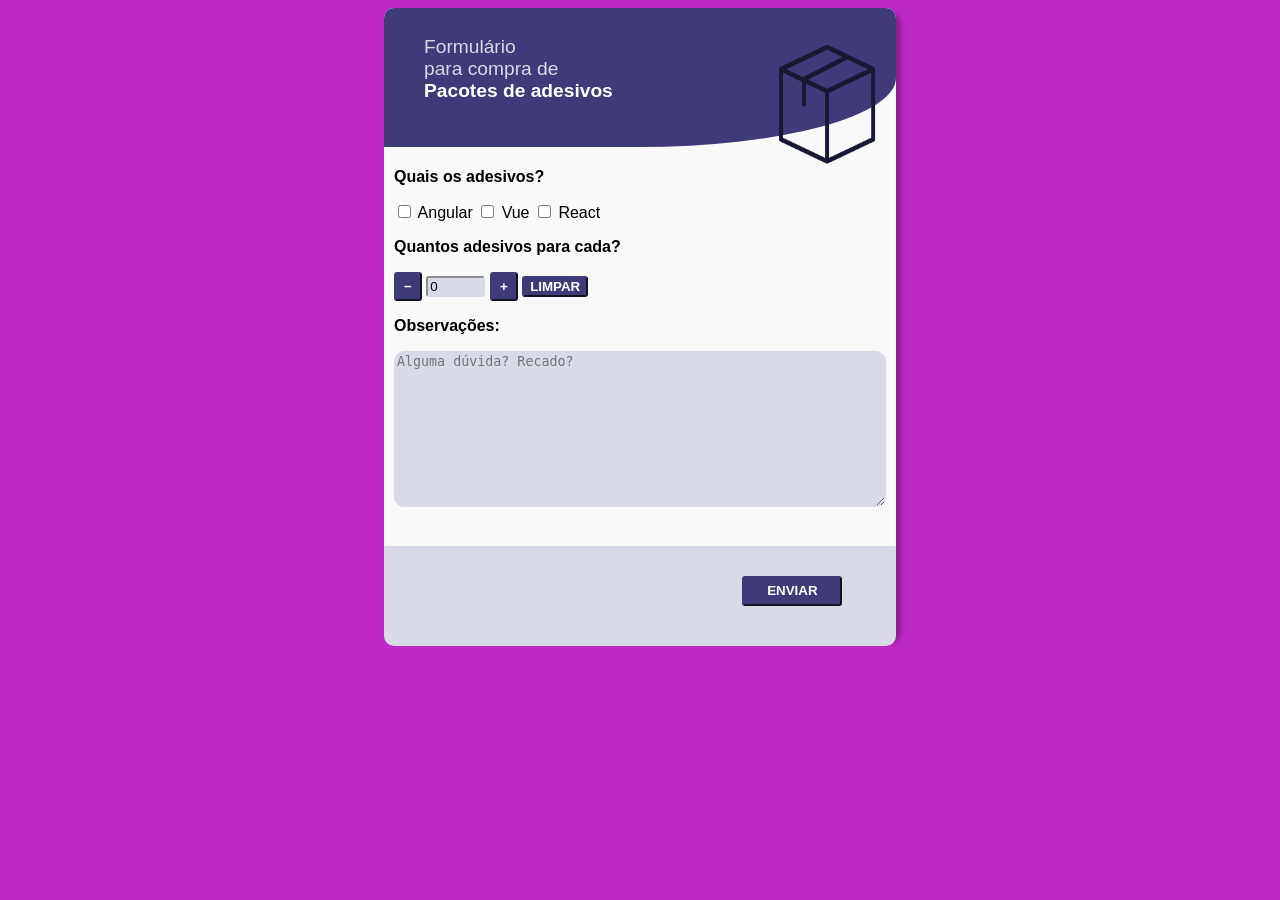
==== index.html @ 962e9e8c "confirmar" ====
<!DOCTYPE html>
<html lang="en">
<head>
    <meta charset="UTF-8">
    <meta http-equiv="X-UA-Compatible" content="IE=edge">
    <meta name="viewport" content="width=device-width, initial-scale=1.0">
    <title>Form BemPaggo</title>
    <link rel="stylesheet" href="style.css">
</head>
<body id="Corpo">
    
   
        <form action="#" id="form">
            
            <div id="backgroudinicio">
                
                <h1>Formulário <br> para compra de <br><strong id="destaque">Pacotes de adesivos</strong></h1>
            </div>
            <p><strong>Quais os adesivos?</strong></p>
            <div id="form1" class="input">
                <input id="Angular" type="checkbox" >
                <label  for="Angular">Angular</label>
                <input id="Vue" type="checkbox" >
                <label  for="Vue">Vue</label>
                <input id="React" type="checkbox" >
                <label  for="React">React</label>
            </div>
            <p><strong>Quantos adesivos para cada?</strong></p>
            <div class="input" id="form2">
                <button type="button" id="Menos">&#8722</button> <input id="number" type="text" value="0" min="0"> <button type="button" id="Mais">&#43</button> <button id="reset" type="reset" >LIMPAR</button>
               
            </div>
            <p><strong>Observações:</strong></p>
            <div class="input">
                 
                <textarea name="textarea" id="Observações" placeholder="Alguma dúvida? Recado?"cols="30" rows="10"></textarea>
            </div>
            <div id="divbuton">
                <button type="submit" id="botão">Enviar</button>
            </div>
        </form>
        <img src="Imagens/logo.png" alt="">
       <script src="formbempaggo.js"></script>
    
    
        
    
</body>
</html>
---- style.css ----
@charset "UTF-8";

body {
    background-color: #be29c4;
}
img{
    width: 12%;
    height: 24%;
    background-image: transparent;
    position: absolute;
    left: 750px;
    top: 0px;
}
#backgroudinicio {
    

    background-color: #3f3b79;
    background-size: 100%;
    height: 22%;
    border-top-right-radius: 10px;
    border-top-left-radius: 10px;
    border-bottom-right-radius: 50%;
    position: relative;
    top: 0px;
    

}
#form h1 {
    font-weight: 100;
    color: #d9dae7;
    font-size: 1.2em;
    position: relative;
    left: 40px;
    top: 15px;
}
#destaque {
    color: white;
    font-weight: 900;
    
}
#form p {
    font-size: 1.em;
    position: relative;
    left: 10px;
    top: 5px;
}
.input {
    position: relative;
    left: 10px;
    top: 5px;
}
#form {
    font-family: 'Gill Sans', 'Gill Sans MT', Calibri, 'Trebuchet MS', sans-serif;
    text-align: left;
    background-color: #F9F9F9;
    height: 630px;
    width: 40%;
    position: absolute;
    left: 30%;
    border-radius: 10px;
    display:flex;
    flex-direction: column;
    margin-top: 0%;
    box-shadow: #8b1e8f 5px 5px 5px;
}

#Observações {
    background-color: #d9dae7;
    border-radius: 10px;
    width: 95%;
    margin: auto;
    border-color: #d9dae7;
}
#Menos {
    color: white;
    border-color: #3f3b79;
    background-color: #3f3b79;
    padding: 5px;
    padding-left: 8px;
    padding-right: 8px;
    border-radius: 3px;
    font-weight: bolder;
}
#Mais {
    color: white;
    border-color: #3f3b79;
    background-color: #3f3b79;
    padding: 5px;
    padding-left: 8px;
    padding-right: 8px;
    border-radius: 3px;
    font-weight: bolder;
}
#number {
    border-radius: 3px;
    background-color: #d9dae7;
    border-color: #d9dae7;
    width: 10%;
}
#reset {
    border-color: #3f3b79;
    background-color: #3f3b79;
    border-radius: 3px;
    color: white;
    font-weight: bolder;
}
#divbuton {
    background-color: #d9dae7;
    height: 16%;
    position: relative;
    top: 40px;
    border-bottom-right-radius: 10px;
    border-bottom-left-radius: 10px;
}
#botão {
    width: 100px;
    height: 30px;
    border-color: #3f3b79;
    font-weight: bolder;
    text-transform: uppercase;
    background-color: #3f3b79;
    border-radius: 3px;
    color: white;
    position: relative;
    left: 70%;
    top: 30%;
}

/* Caso queira reponsividade para outros formatos => @media ( min-width: ) and ( max-width: ){}/*
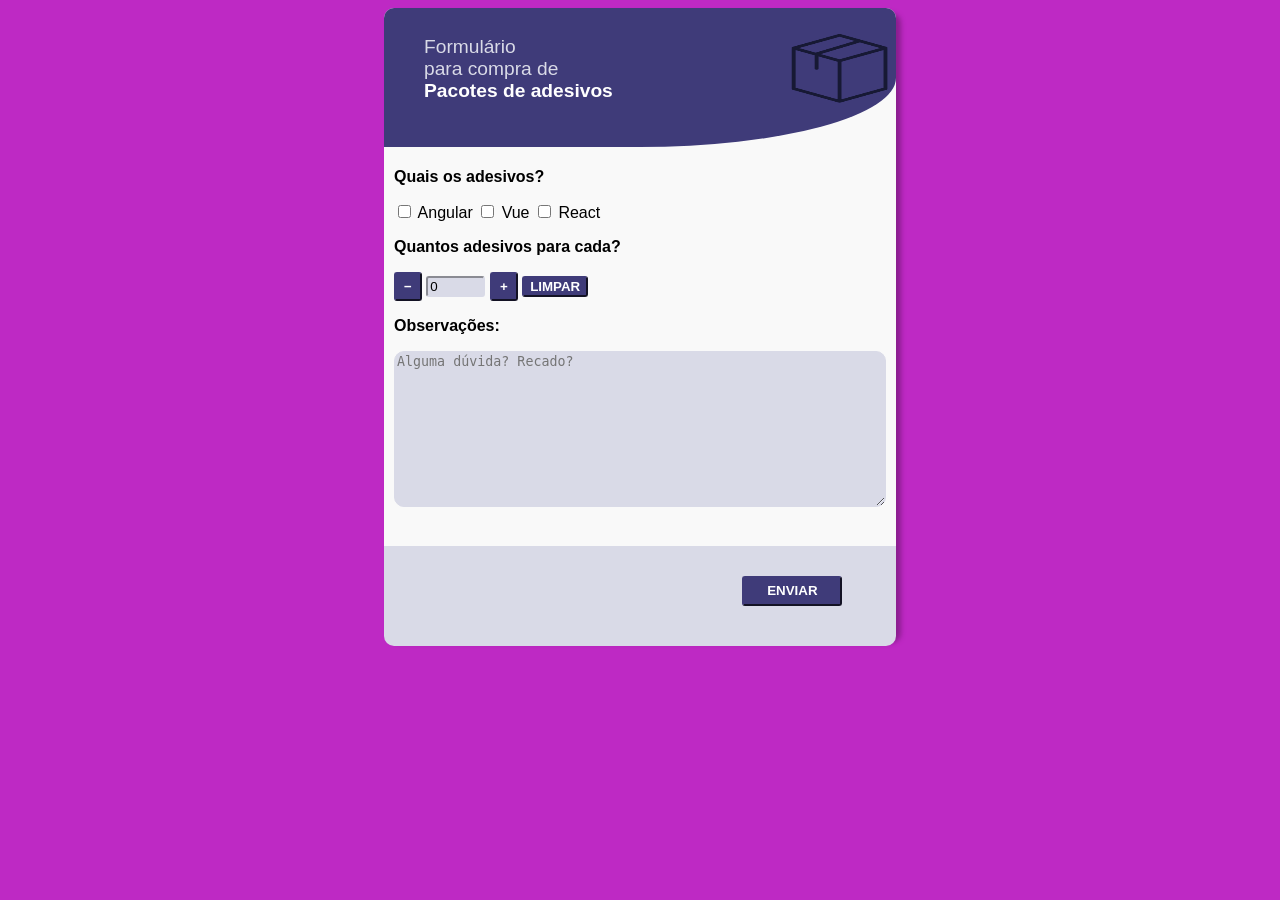
==== commit 3f21ff5a: "confirmar" ====
--- a/index.html
+++ b/index.html
@@ -15,6 +15,7 @@
             <div id="backgroudinicio">
                 
                 <h1>Formulário <br> para compra de <br><strong id="destaque">Pacotes de adesivos</strong></h1>
+                <img src="Imagens/logo.png" alt="">
             </div>
             <p><strong>Quais os adesivos?</strong></p>
             <div id="form1" class="input">
@@ -39,7 +40,7 @@
                 <button type="submit" id="botão">Enviar</button>
             </div>
         </form>
-        <img src="Imagens/logo.png" alt="">
+        
        <script src="formbempaggo.js"></script>
     
     
--- a/style.css
+++ b/style.css
@@ -4,16 +4,17 @@
     background-color: #be29c4;
 }
 img{
-    width: 12%;
-    height: 24%;
-    background-image: transparent;
-    position: absolute;
-    left: 750px;
-    top: 0px;
+    width: 30%;
+    height: 90%;
+    position: relative;
+    left: 190px;
+    
 }
 #backgroudinicio {
     
-
+    display: flex;
+    flex-direction: row;
+    flex-wrap: nowrap;
     background-color: #3f3b79;
     background-size: 100%;
     height: 22%;
@@ -126,4 +127,201 @@
     top: 30%;
 }
 
-/* Caso queira reponsividade para outros formatos => @media ( min-width: ) and ( max-width: ){}/*+/* Responsividade para vários dispositivos */
+
+ @media ( min-width: 320px ) and ( max-width: 390px ){
+
+    #form h1{
+        font-size: 0.8em;
+    }
+    .input {
+        display: flex;
+        flex-direction: row;
+        font-size: 0.6em;
+    }
+
+    form p {
+        font-size: 0.6em;
+    }
+    #backgroudinicio img {
+
+      width: 30%;
+      height: 50%;
+      position: relative;
+      top: 45px;
+      left: 0%;
+    }
+    #Mais {
+        font-size: 0.6em;
+    }
+    #Menos {
+        font-size: 0.6em;
+    }
+    #reset {
+        font-size: 0.6em;
+    }
+    #Observações {
+        width: 85%;
+        position: relative;
+        right: 10px;
+    }
+    #botão {
+        font-size: 0.6em;
+        position: relative;
+        left: 20px;
+    }
+    #form {
+        height: 570px;
+    }
+    #divbuton {
+        height: 21%;
+    }
+ }
+
+ @media ( min-width: 410px ) and ( max-width: 480px ){
+
+    #form h1{
+        font-size: 0.8em;
+    }
+    .input {
+        display: flex;
+        flex-direction: row;
+        font-size: 0.6em;
+    }
+
+    form p {
+        font-size: 0.6em;
+    }
+    #backgroudinicio img {
+
+      width: 30%;
+      height: 50%;
+      position: relative;
+      top: 45px;
+      left: 0%;
+    }
+    #Mais {
+        font-size: 0.6em;
+    }
+    #Menos {
+        font-size: 0.6em;
+    }
+    #reset {
+        font-size: 0.6em;
+    }
+    #Observações {
+        width: 85%;
+        position: relative;
+        right: 10px;
+    }
+    #botão {
+        font-size: 0.6em;
+        position: relative;
+        left: 20px;
+    }
+    #form {
+        height: 570px;
+    }
+    #divbuton {
+        height: 21%;
+    }
+ }
+ @media ( min-width: 540px ) and ( max-width: 599px ){
+    #botão {
+        position: relative;
+        left: 100px;
+    }
+    #Observações {
+        width: 85%;
+    }
+    #backgroudinicio img {
+       height: 70%;
+       position: relative;
+       left: 2%;
+       top: 0%;
+    }
+}
+
+ @media ( min-width: 600px ) and ( max-width: 639px ){
+    #botão {
+        position: relative;
+        left: 100px;
+    }
+    #Observações {
+        width: 85%;
+    }
+    #backgroudinicio img {
+       height: 70%;
+       position: relative;
+       left: 0%;
+       top: 0%;
+    }
+}
+
+ @media ( min-width: 640px ) and ( max-width: 710px ){
+    #botão {
+        position: relative;
+        left: 100px;
+    }
+    #Observações {
+        width: 85%;
+    }
+    #backgroudinicio img {
+       height: 70%;
+       position: relative;
+       left: 0%;
+       top: 0%;
+    }
+}
+ @media ( min-width: 712px ) and ( max-width: 790px ){
+     #botão {
+         position: relative;
+         left: 100px;
+     }
+     #Observações {
+         width: 85%;
+     }
+     #backgroudinicio img {
+        height: 70%;
+        position: relative;
+        left: 0%;
+        top: 0%;
+     }
+ }
+
+ @media ( min-width: 800px ) and ( max-width: 890px ){
+    #botão {
+        position: relative;
+        left: 120px;
+    }
+    #Observações {
+        width: 85%;
+    }
+    #backgroudinicio img {
+       height: 70%;
+       position: relative;
+       left: 0%;
+       top: 0%;
+    }
+}
+@media ( min-width: 912px ) and ( max-width: 990px ){
+    #botão {
+        position: relative;
+        left: 140px;
+    }
+    #Observações {
+        width: 85%;
+    }
+    #backgroudinicio img {
+       height: 70%;
+       position: relative;
+       left: 20%;
+       top: 0%;
+    }
+}
+@media ( min-width: 1024px ) and ( max-width: 1100px ){
+    #backgroudinicio img {
+        position: relative;
+        left: 20%;
+    }
+}
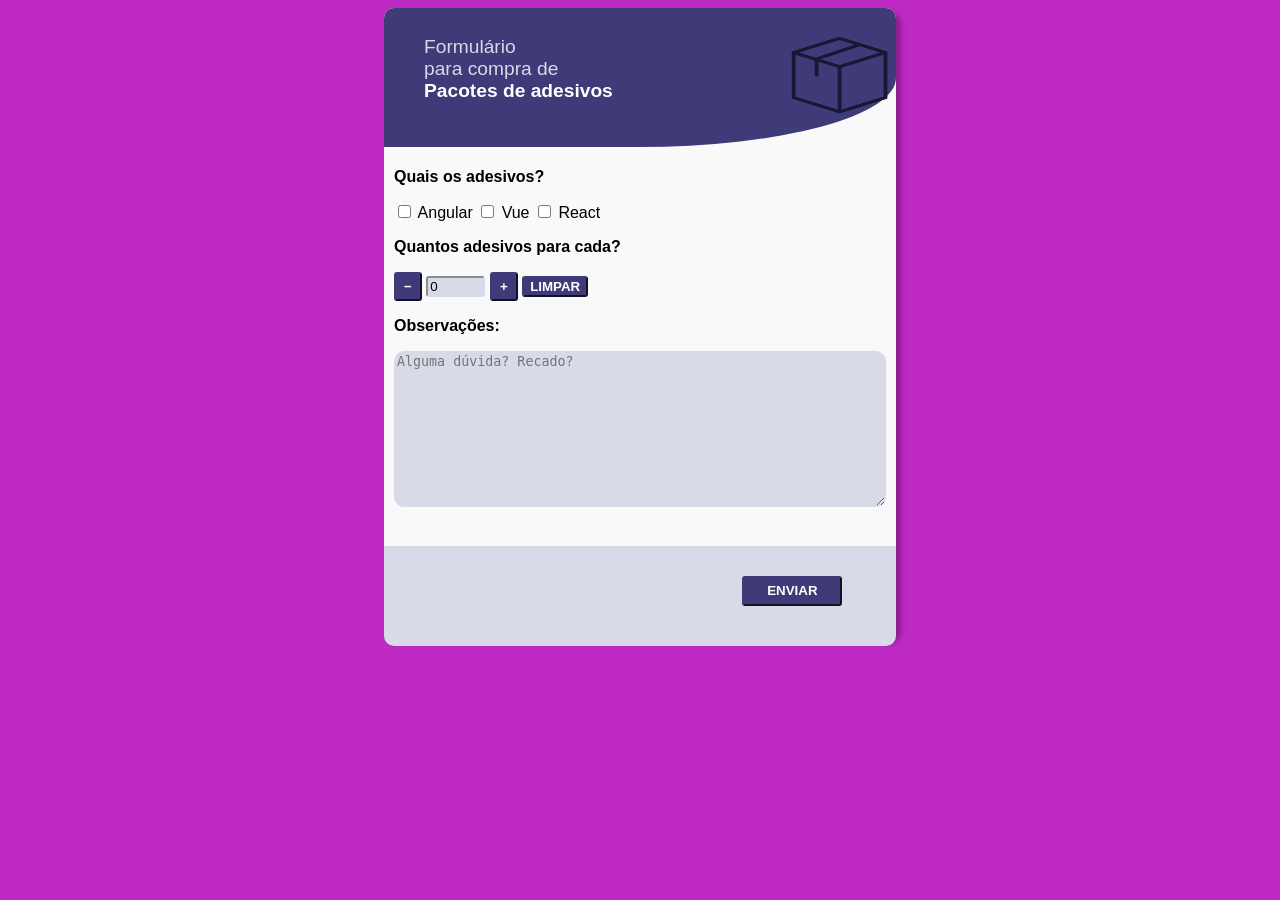
==== commit 3283c7bb: "confirmar" ====
--- a/index.html
+++ b/index.html
@@ -5,6 +5,7 @@
     <meta http-equiv="X-UA-Compatible" content="IE=edge">
     <meta name="viewport" content="width=device-width, initial-scale=1.0">
     <title>Form BemPaggo</title>
+    <link rel="shortcut icon" href="Imagens/favicon.ico" type="image/x-icon">
     <link rel="stylesheet" href="style.css">
 </head>
 <body id="Corpo">
--- a/style.css
+++ b/style.css
@@ -5,7 +5,7 @@
 }
 img{
     width: 30%;
-    height: 90%;
+    height: 100%;
     position: relative;
     left: 190px;
     
@@ -145,7 +145,7 @@
     }
     #backgroudinicio img {
 
-      width: 30%;
+      width: 28%;
       height: 50%;
       position: relative;
       top: 45px;
